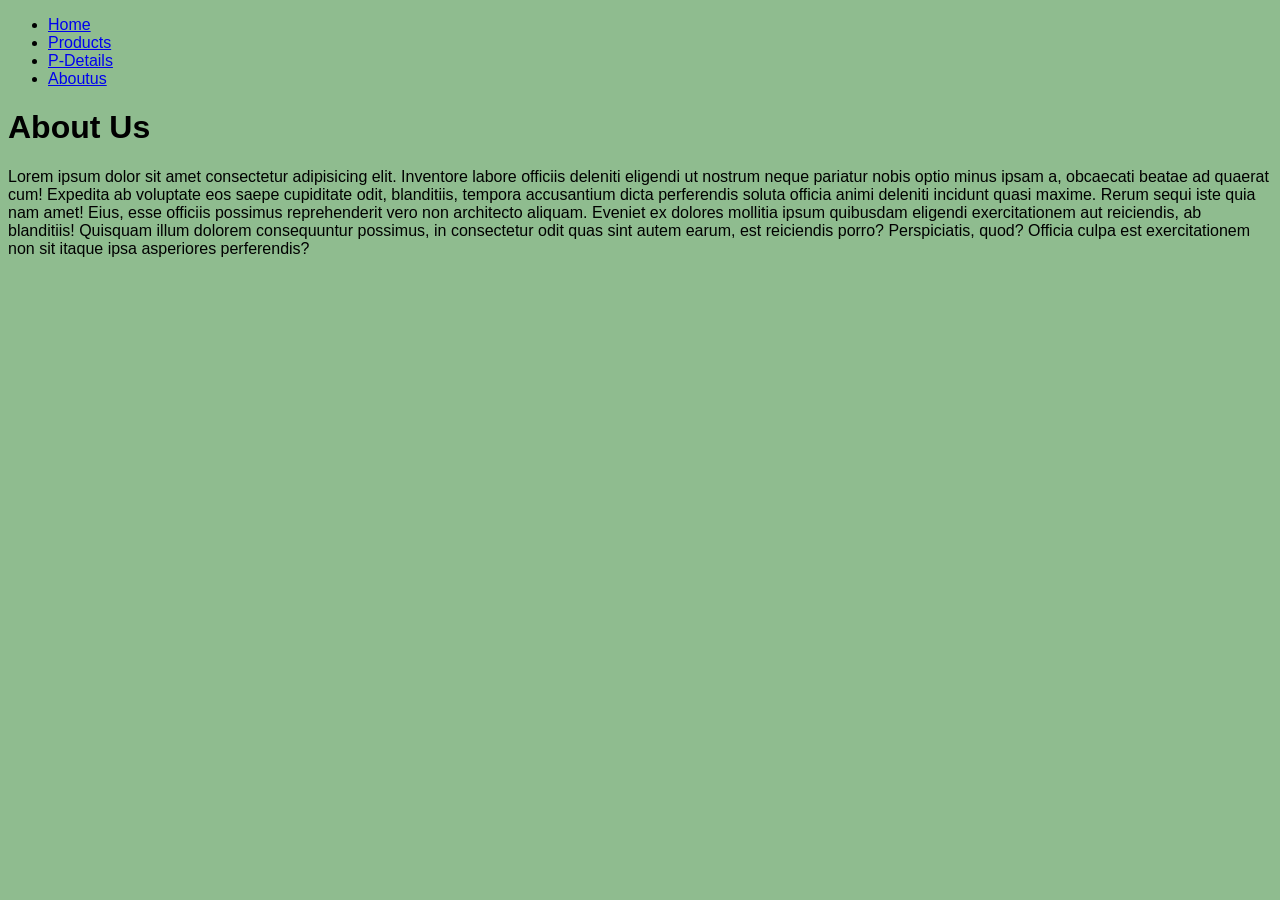
==== source/aboutus.html @ a0e98b38 "add aboutus html&css. Update Navigation in all pages" ====
<!DOCTYPE html>
<html lang="en">
<head>
    <meta charset="UTF-8">
    <meta name="viewport" content="width=device-width, initial-scale=1.0">
    <link rel="stylesheet" href="/styles/aboutus.css">
    <title>Document</title>
</head>
<body>
    <ul>
        <li><a href="/source/index.html">Home</a></li>
        <li><a href="/source/products.html">Products</a></li>
        <li><a href="/source/p_details.html">P-Details</a></li>
        <li><a href="/source/aboutus.html">Aboutus</a></li>
    </ul>
    <h1>About Us</h1>
    <p>Lorem ipsum dolor sit amet consectetur adipisicing elit. Inventore labore officiis deleniti eligendi ut nostrum neque pariatur nobis optio minus ipsam a, obcaecati beatae ad quaerat cum! Expedita ab voluptate eos saepe cupiditate odit, blanditiis, tempora accusantium dicta perferendis soluta officia animi deleniti incidunt quasi maxime. Rerum sequi iste quia nam amet! Eius, esse officiis possimus reprehenderit vero non architecto aliquam. Eveniet ex dolores mollitia ipsum quibusdam eligendi exercitationem aut reiciendis, ab blanditiis! Quisquam illum dolorem consequuntur possimus, in consectetur odit quas sint autem earum, est reiciendis porro? Perspiciatis, quod? Officia culpa est exercitationem non sit itaque ipsa asperiores perferendis?</p>

</body>
</html>
---- styles/aboutus.css ----
body{
    background-color: darkseagreen;
    font-family: 'Lucida Sans', 'Lucida Sans Regular', 'Lucida Grande', 'Lucida Sans Unicode', Geneva, Verdana, sans-serif;
}
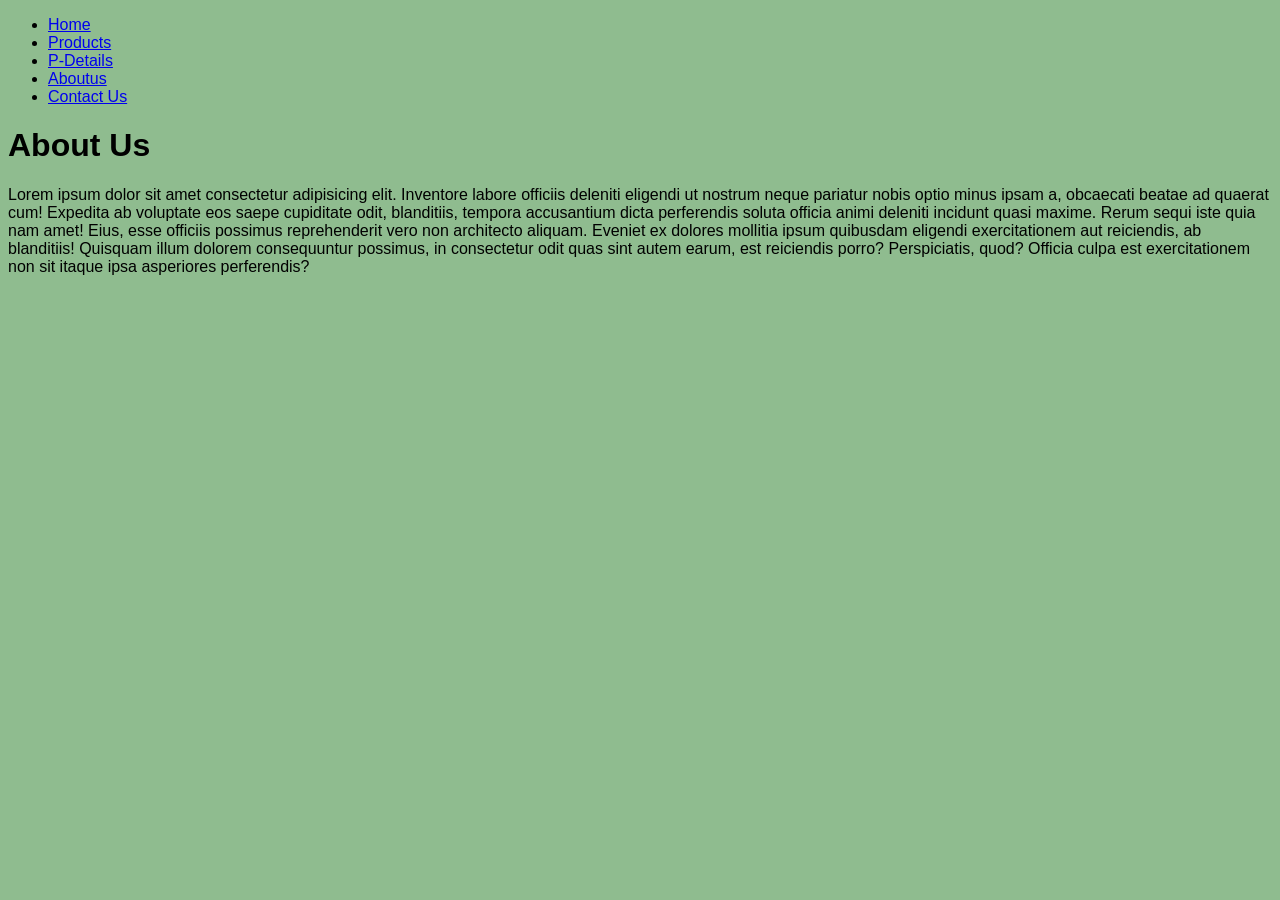
==== commit 68f5777c: "add contactus html&css. Update Navigation in all pages" ====
--- a/source/aboutus.html
+++ b/source/aboutus.html
@@ -12,6 +12,7 @@
         <li><a href="/source/products.html">Products</a></li>
         <li><a href="/source/p_details.html">P-Details</a></li>
         <li><a href="/source/aboutus.html">Aboutus</a></li>
+        <li><a href="/source/contactus.html">Contact Us</a></li>
     </ul>
     <h1>About Us</h1>
     <p>Lorem ipsum dolor sit amet consectetur adipisicing elit. Inventore labore officiis deleniti eligendi ut nostrum neque pariatur nobis optio minus ipsam a, obcaecati beatae ad quaerat cum! Expedita ab voluptate eos saepe cupiditate odit, blanditiis, tempora accusantium dicta perferendis soluta officia animi deleniti incidunt quasi maxime. Rerum sequi iste quia nam amet! Eius, esse officiis possimus reprehenderit vero non architecto aliquam. Eveniet ex dolores mollitia ipsum quibusdam eligendi exercitationem aut reiciendis, ab blanditiis! Quisquam illum dolorem consequuntur possimus, in consectetur odit quas sint autem earum, est reiciendis porro? Perspiciatis, quod? Officia culpa est exercitationem non sit itaque ipsa asperiores perferendis?</p>
